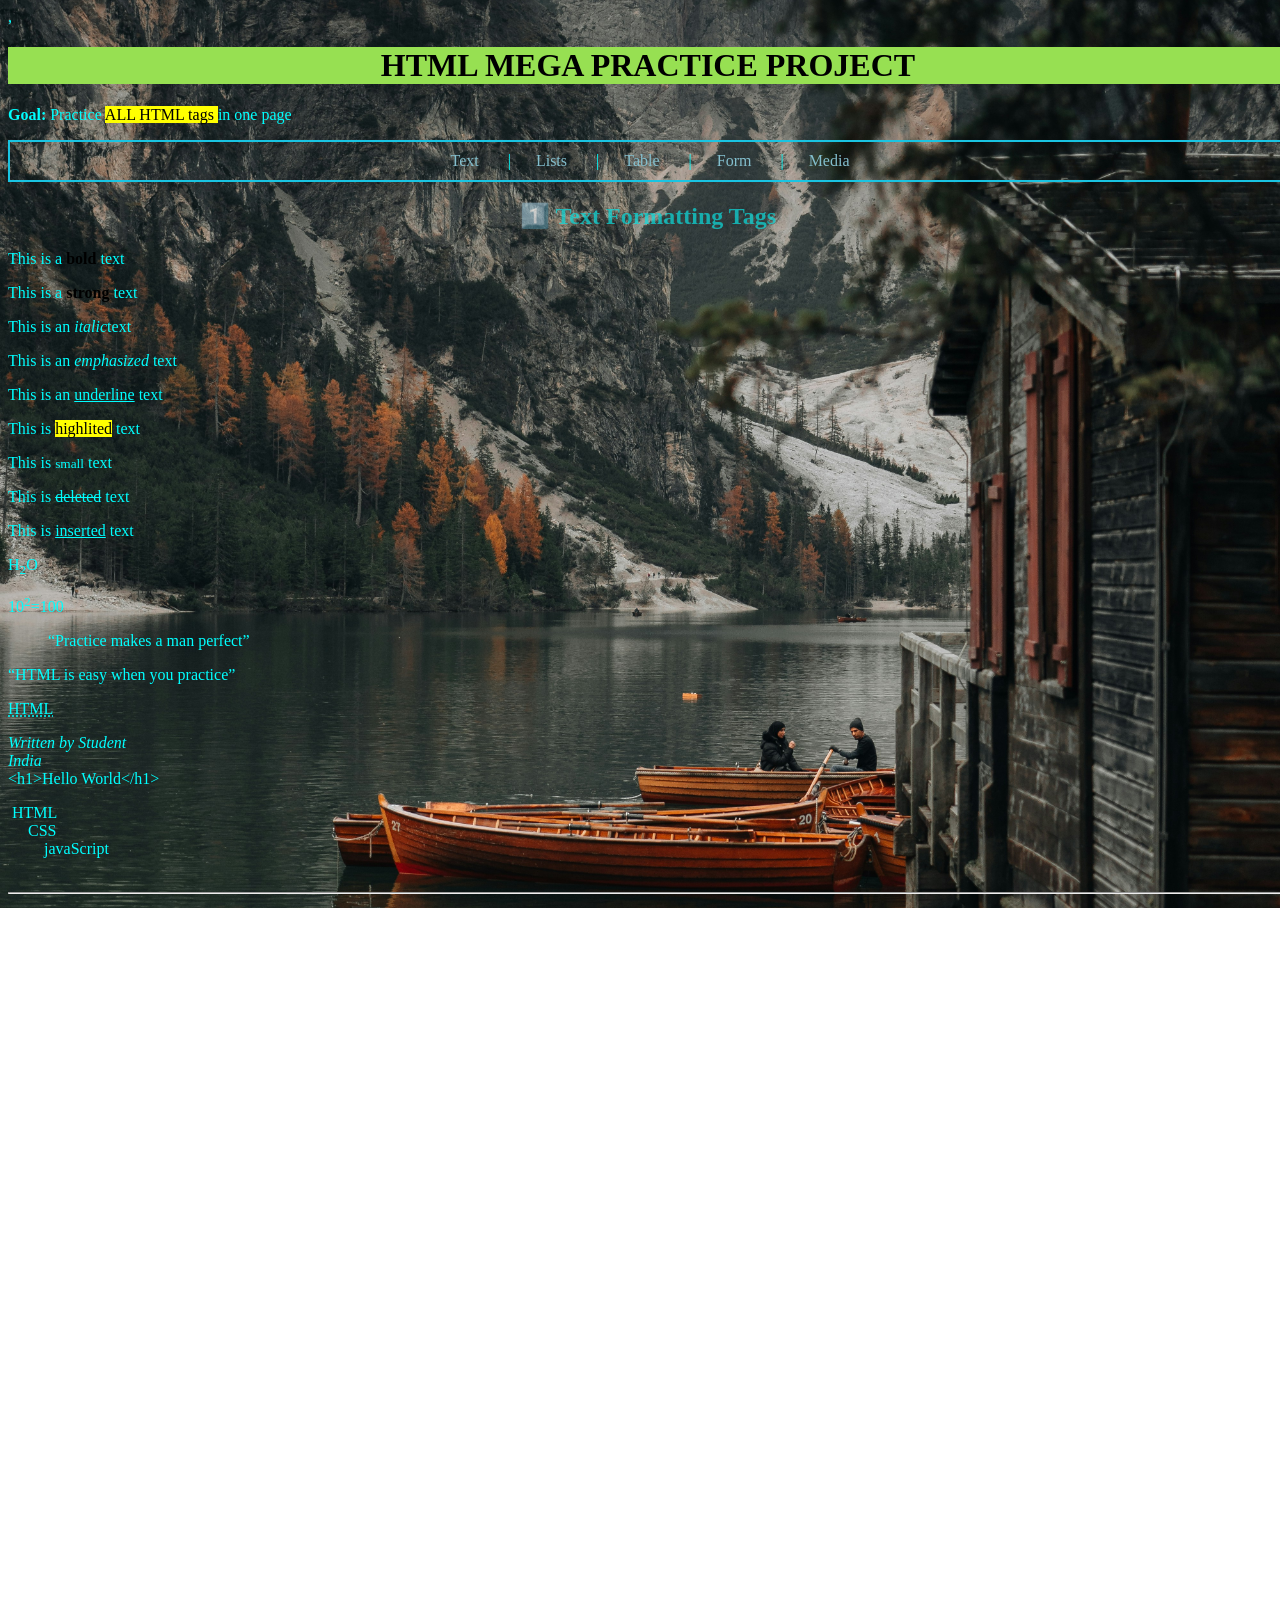
==== project1/index.html @ f9aad1e8 "Final structure ready for Vercel" ====
<!DOCTYPE html>
<html lang="en">
<head>
    <meta charset="UTF-8">
    <link rel="stylesheet" href="project1.css" type="text/css">
    <title>HTML-MEGA PROJECT</title>
</head>
<body>,
    <header>
            <h1>HTML MEGA PRACTICE PROJECT</h1>
            <p><strong>Goal: </strong>Practice <mark>ALL HTML tags </mark>in one page</p>
    </header>
            <nav>
                <ul>
                <li> <a href="#text">Text</a> |</li>
                <li><a href="#lists">Lists</a>  |</li>
                <li><a href="#table">Table</a>  |</li>
                <li><a href="#form">Form</a>  |</li>
                <li><a href="#media">Media</a></li>
                </ul>
            </nav>
            

            <section id="text">
                              <h2> 1️⃣ Text Formatting Tags</h2>
                              <p>This is a <b style="color: #000;">bold</b> text</p>
                              <p>This is a <strong style="color: #000;">strong</strong> text</p>
                              <p>This is an <i>italic</i>text </p>
                              <p>This is an <em>emphasized</em> text</p>
                              <p>This is an <u>underline</u> text</p>
                              <p>This is <mark>highlited</mark> text</p>
                              <p>This is <small>small</small> text</p>
                              <p>This is <del>deleted</del> text</p>
                              <p>This is <ins>inserted</ins> text</p>
                              <p>H<sub>2</sub>O</p>
                              <p>10<sup>2</sup>=100</p>
                              <blockquote><q>Practice makes a man perfect</q></blockquote>
                              <q>HTML is easy when you practice</q>
                              <p><abbr title="Hypertext Markup Language">HTML</abbr></p>
                              <address>Written by Student <br>India</address>
                              <code>&lt;h1&gt;Hello World&lt;/h1&gt;</code>
                              <pre>
 HTML
     CSS
         javaScript
                              </pre>
            </section><hr>
            <section id="lists">
                                <h2>2️⃣ Lists</h2>
                                <h3>Unordered List</h3>
                                 
                                <ul>
                                    <li>HTML</li>
                                    <li>CSS</li>
                                    <li>JavaScript</li>
                                </ul>

                                <ol>
                                    <li>Learn HTML</li>
                                    <li>Learn CSS</li>
                                    <li>Learn JS</li>
                                </ol>

                                <dl>
                                    <dt>HTML</dt>
                                    <dd>Structure of web pages</dd>
                                    <dt>CSS</dt>
                                    <dd>Style of web pages</dd>
                                </dl>
            </section><hr>
            <section id="table">
                <h2>3️ Table</h2>
                <table class="table1">
                       <caption>Student Details</caption>
                       <thead>
                              <tr>
                                <th>Name</th>
                                <th>Course</th>
                                <th>Score</th>
                              </tr>
                       </thead>
                        <tbody>
                               <tr>
                                <td>Ravi</td>
                                <td>HTML</td>
                                <td>90</td>
                               </tr>
                               <tr>
                                <td>Anu</td>
                                <td>CSS</td>
                                <td>85</td>
                               </tr>
                               <tr>
                                <td colspan="3">End of Table</td>
                            </tr>
                        </tbody>                      
                </table>
            </section><hr>
            <section id="form">
                               <h2>4️⃣ Forms</h2>
                               <label for="name">Name :</label>
                               <input type="text"><br><br>
                               <label for="email">Email :</label>
                               <input type="email"><br><br>
                               <label for="password">Password :</label>
                               <input type="password" required><br><br>
                               <label for="age">Age :</label>
                               <!-- <input type="number" min="1" max="100" oninput="if(age.value>100) age.value=100;"><br><br> -->
                                <input type="number"><br><br>
                               <label for="date">Date :</label>
                               <input type="date" required><br><br>
                               <label for="gender">Gender :</label>
                               <input type="radio" name="gender">
                               <label for="gender">Male</label>
                               <input type="radio" name="gender">
                               <label for="gender">Female</label><br><br>
                               <label for="Skills">Skills :</label>
                               <input type="checkbox">
                               <label for="Skills">HTML</label>
                               <input type="checkbox">
                               <label for="skills">CSS</label> <br><br>
                               <label for="country">Country :</label>
                               <select name="country">
                                                      <option value="">India</option>
                                                      <option value="">USA</option>
                                                      <option value="">PAKISTAN</option>
                               </select> <br><br>
                               <label for="message">Message :</label><br>
                               <textarea  rows="4" cols="30"></textarea><br><br>
                               <button value="submit">Submit</button>
                               <button value="Reset">Reset</button>
            </section><hr>
            <section id="media">
                                <h2>5️ Media</h2>
                                <h3>Image</h3>
                                <img src="" alt="Slample image">
                                <h3>Audio</h3>
                                <audio src="" controls></audio>
                                <h3>Video</h3>
                                <video src=""controls ></video>
                                <h3>Iframe</h3>
                                <iframe src="www.facebook.com" frameborder="1" ></iframe>
</section><hr>
<section>
         <h2>6️ Extra Tags</h2>
         <details class="hidemsg">
            <summary> click to expand</summary>
            <p>This is hidden content</p>
        </details>
        <p>Progress :</p>
        <progress  max="50" value="25" ></progress>

        <p>Meter :</p>
        <meter value="02.5" max="10"></meter>
</section><hr>
<footer>
        <p>&copy; 2025 HTML Practice Project</p>
</footer>
</body>
</html>
---- project1/project1.css ----
/*
      *color
      *bg-color
      *text-align
      *width
      *border-collapse
      *margin,border,padding,
      *display:inline block
      *display
      *padding 
      *font-family
      *margin(0 auto) table center
      *font weight
      *baground url(image location)
*/ 
*{
    font-family: Verdana, Geneva, Tahoma;
}
html,body{
    color: aqua;
    height: 100vh;
    width: 100vw;
    overflow-x: hidden;
    background-image: url('bgpic.jpg');
    background-size:cover;
    background-repeat: no-repeat;
    background-position: center;
    background-attachment: fixed;
}
h1{
    background-color: rgb(151, 224, 82);
    text-align: center;
    color: #000;
}
h2{
    text-align: center;
    color: rgba(12, 224, 224, 0.692);
}
nav ul{
    margin: 10px 0px;
    border: solid 2px #19c4e2;
    display: flex;
    width: 100%;
    padding: 10px 0px;
    justify-content: center;
    list-style: none;   
}
ul li a{
    text-decoration: none;
    padding:0px 25px;
    color: rgb(131, 191, 206);
}
.hidemsg{
    display: inline-block;
}
.table1{
    margin: 0 auto;
    border-collapse: collapse;
    border: 1px solid c #000;
}
th,td{
    border: 1px solid black;
    padding:4px 8px;

}
.table1 caption{
    font-weight: 700;
    padding-bottom: 10px;
}
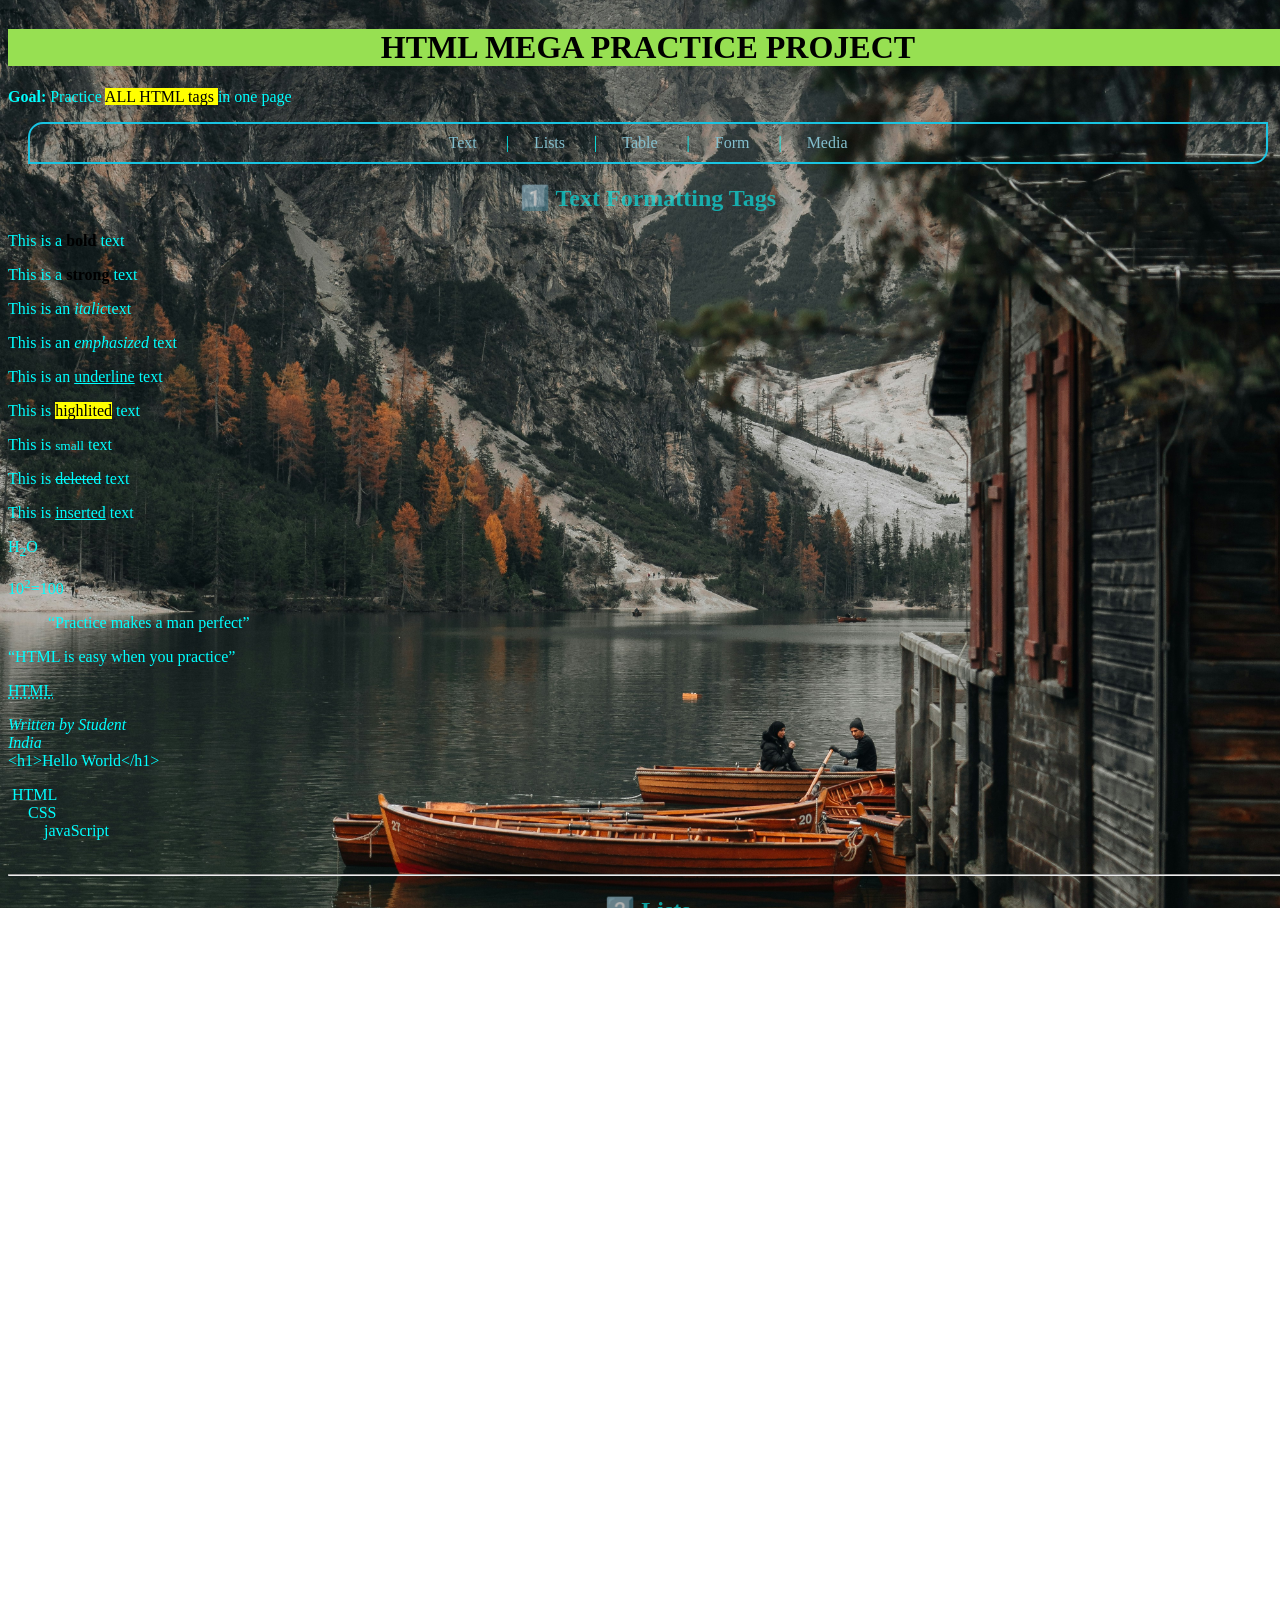
==== commit f418ab61: "Update website content" ====
--- a/project1/index.html
+++ b/project1/index.html
@@ -5,10 +5,10 @@
     <link rel="stylesheet" href="project1.css" type="text/css">
     <title>HTML-MEGA PROJECT</title>
 </head>
-<body>,
+<body>
     <header>
             <h1>HTML MEGA PRACTICE PROJECT</h1>
-            <p><strong>Goal: </strong>Practice <mark>ALL HTML tags </mark>in one page</p>
+            <p style="display: block; margin-top: 10px;"><strong>Goal: </strong>Practice <mark>ALL HTML tags </mark>in one page</p>
     </header>
             <nav>
                 <ul>
--- a/project1/project1.css
+++ b/project1/project1.css
@@ -38,11 +38,12 @@
     color: rgba(12, 224, 224, 0.692);
 }
 nav ul{
-    margin: 10px 0px;
+    margin-left: 20px ;
     border: solid 2px #19c4e2;
     display: flex;
-    width: 100%;
-    padding: 10px 0px;
+    border-radius: 15px 0px 15px 0px;
+    width: 95vw;
+    padding: 10px 10px;
     justify-content: center;
     list-style: none;   
 }
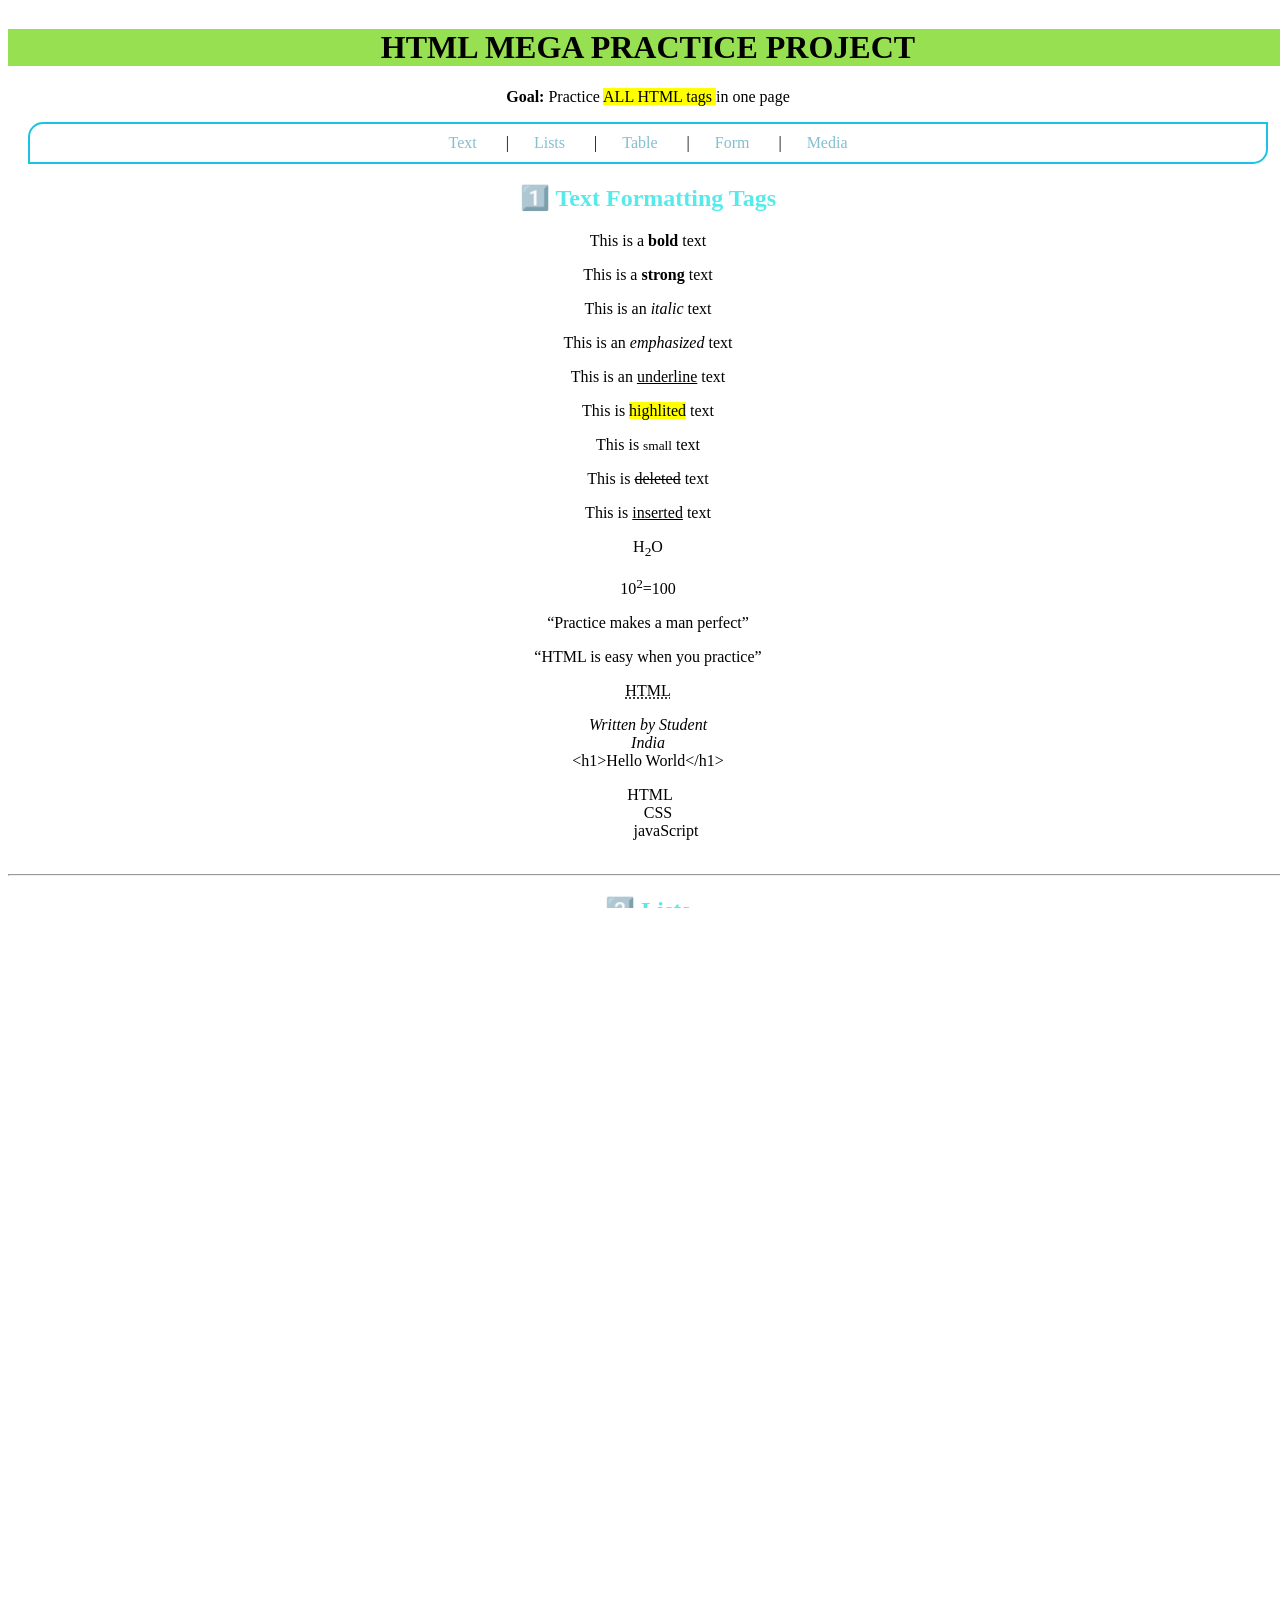
==== commit 3ac6b844: "Update website content" ====
--- a/project1/index.html
+++ b/project1/index.html
@@ -25,7 +25,7 @@
                               <h2> 1️⃣ Text Formatting Tags</h2>
                               <p>This is a <b style="color: #000;">bold</b> text</p>
                               <p>This is a <strong style="color: #000;">strong</strong> text</p>
-                              <p>This is an <i>italic</i>text </p>
+                              <p>This is an <i>italic</i> text </p>
                               <p>This is an <em>emphasized</em> text</p>
                               <p>This is an <u>underline</u> text</p>
                               <p>This is <mark>highlited</mark> text</p>
--- a/project1/project1.css
+++ b/project1/project1.css
@@ -16,13 +16,14 @@
 */ 
 *{
     font-family: Verdana, Geneva, Tahoma;
+    text-align: center;
 }
 html,body{
-    color: aqua;
+    /* color: #19c4e2; */
     height: 100vh;
     width: 100vw;
     overflow-x: hidden;
-    background-image: url('bgpic.jpg');
+    /* background-image: url('bgpic.jpg'); */
     background-size:cover;
     background-repeat: no-repeat;
     background-position: center;
